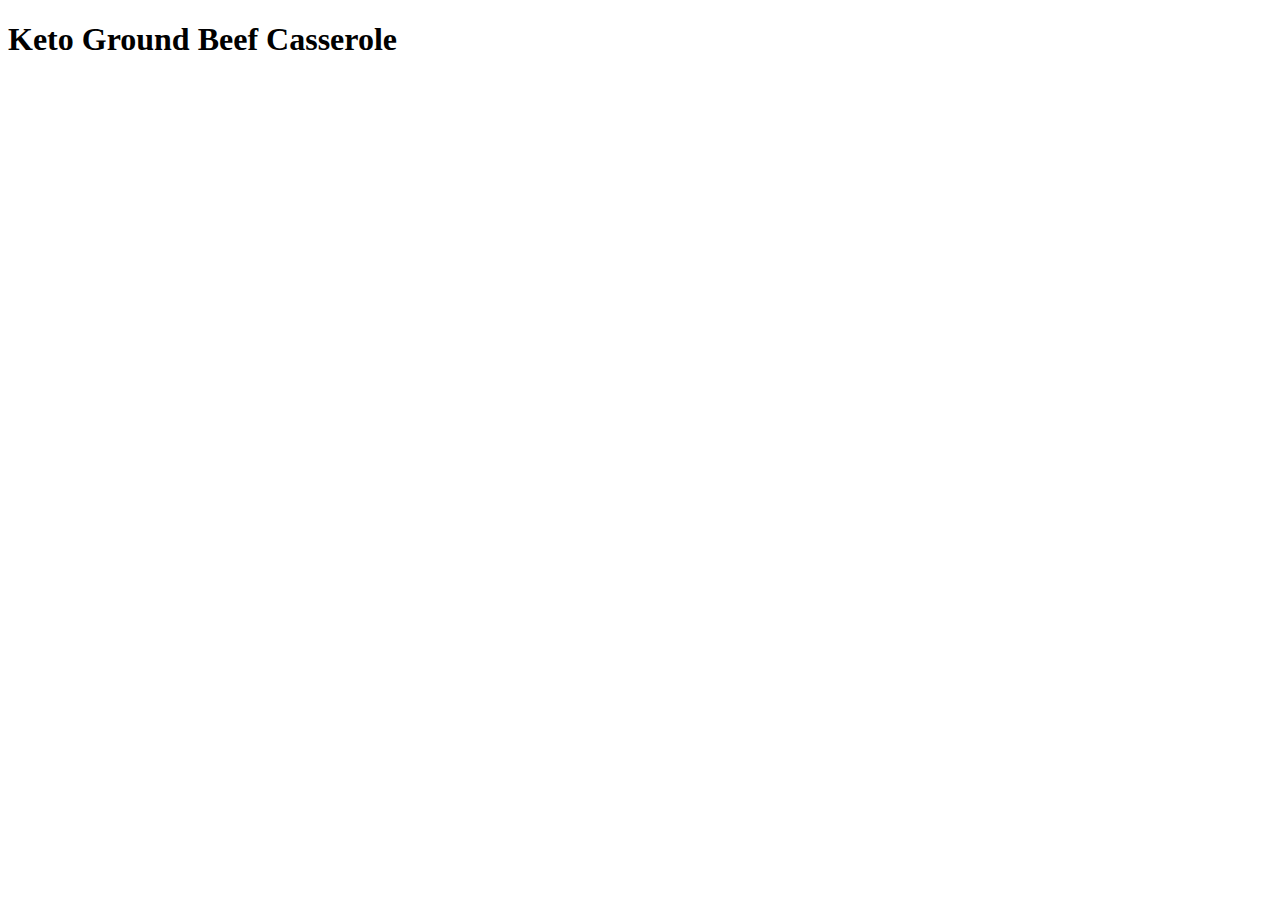
==== ground_beef_casserole.html @ a01de0a5 "Added Index.html and first recipe page." ====
<!DOCTYPE html>
<html lang="en">
<head>
    <meta charset="UTF-8">
    <meta http-equiv="X-UA-Compatible" content="IE=edge">
    <meta name="viewport" content="width=device-width, initial-scale=1.0">
    <title>Keto Ground Beef Casserole</title>
</head>
<body>
    <h1>Keto Ground Beef Casserole</h1>
</body>
</html>
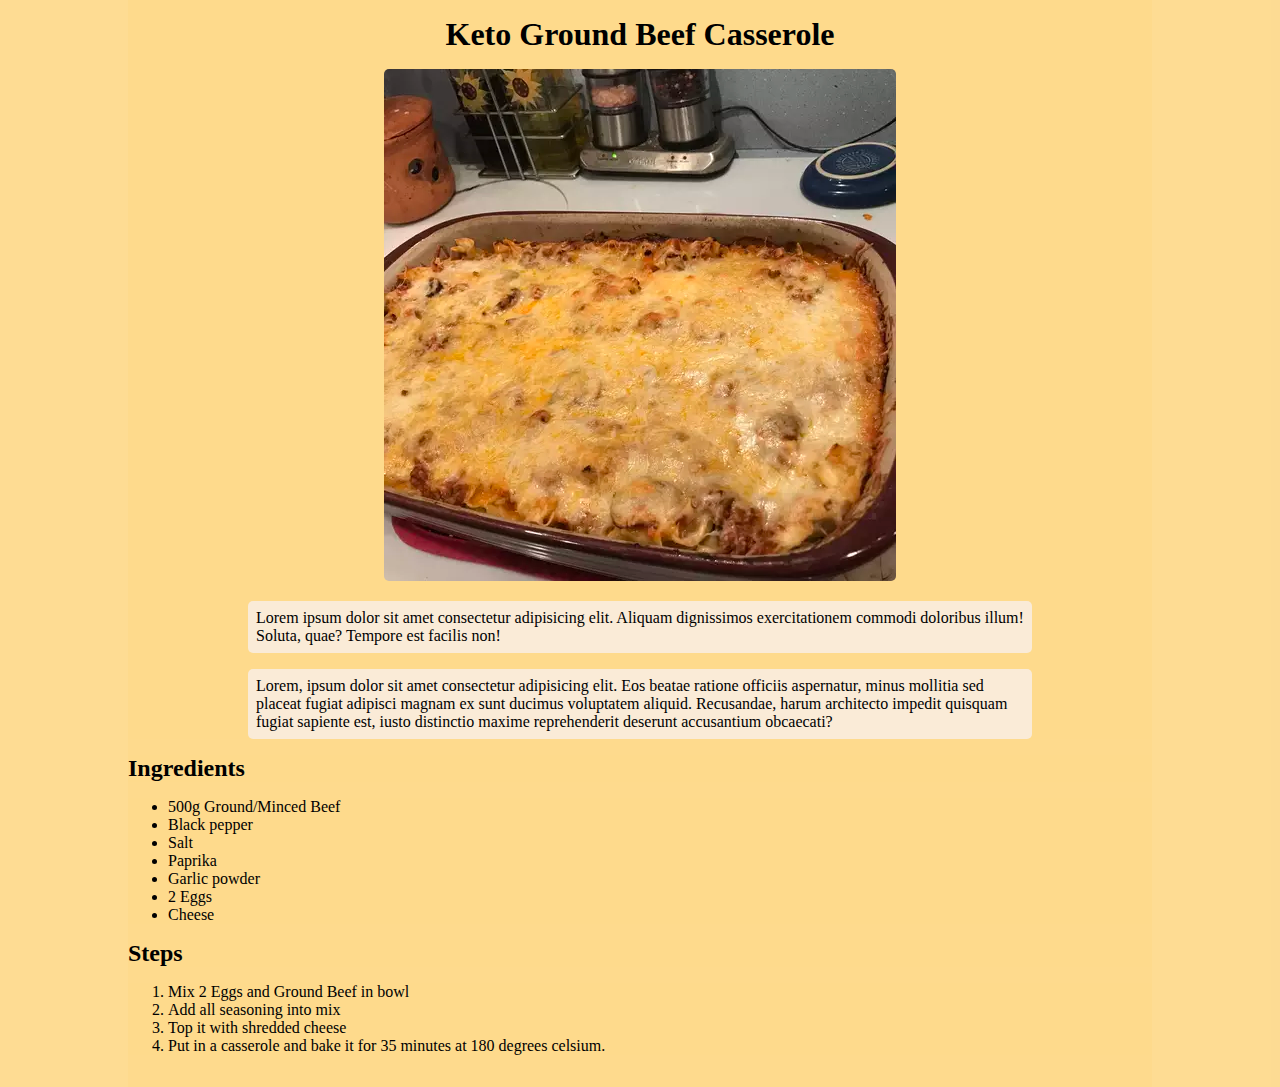
==== commit 06b7a2b9: "CSS for recipes and first recipe update" ====
--- a/ground_beef_casserole.html
+++ b/ground_beef_casserole.html
@@ -1,12 +1,53 @@
 <!DOCTYPE html>
 <html lang="en">
+
 <head>
     <meta charset="UTF-8">
     <meta http-equiv="X-UA-Compatible" content="IE=edge">
     <meta name="viewport" content="width=device-width, initial-scale=1.0">
+    <link rel="stylesheet" href="main.css">
     <title>Keto Ground Beef Casserole</title>
 </head>
+
 <body>
-    <h1>Keto Ground Beef Casserole</h1>
+    <div class="recipe-container">
+        <h1>Keto Ground Beef Casserole</h1>
+        <div class="recipe-image-container">
+            <img src=" images/image.jpeg" alt="Ground Beef Casserole" class="recipe-image">
+        </div>
+        <div class="description">
+            <p class="recipe-paragraph">
+                Lorem ipsum dolor sit amet consectetur adipisicing elit.
+                Aliquam dignissimos exercitationem commodi doloribus illum! Soluta, quae? Tempore est facilis non!
+            </p>
+            <p class="recipe-paragraph">
+                Lorem, ipsum dolor sit amet consectetur adipisicing elit. Eos beatae ratione officiis aspernatur, minus
+                mollitia sed placeat fugiat adipisci magnam ex sunt ducimus voluptatem aliquid. Recusandae, harum
+                architecto
+                impedit quisquam fugiat sapiente est, iusto distinctio maxime reprehenderit deserunt accusantium
+                obcaecati?
+            </p>
+        </div>
+        <h2>Ingredients</h2>
+        <ul>
+            <li>500g Ground/Minced Beef</li>
+            <li>Black pepper</li>
+            <li>Salt</li>
+            <li>Paprika</li>
+            <li>Garlic powder</li>
+            <li>2 Eggs</li>
+            <li>Cheese</li>
+        </ul>
+        <h2>Steps</h2>
+        <ol>
+            <li>Mix 2 Eggs and Ground Beef in bowl</li>
+            <li>Add all seasoning into mix</li>
+            <li>Top it with shredded cheese</li>
+            <li>Put in a casserole and bake it for 35 minutes at 180 degrees celsium.</li>
+
+        </ol>
+
+    </div>
 </body>
+
 </html>--- a/main.css
+++ b/main.css
@@ -0,0 +1,68 @@
+* {
+    margin: 0 0;
+    background-color: rgba(253, 217, 140, 0.747);
+}
+
+.container {
+    max-width: 800px;
+    margin: auto;
+    text-align: center;
+}
+
+.recipe-container {
+    max-width: 80%;
+    margin: 0 auto;
+    padding-bottom: 2rem;
+}
+
+.recipe-container h1 {
+    text-align: center;
+    padding: 1rem 1rem;
+}
+
+.recipe-container h2 {
+    margin-top: 1rem;
+    margin-bottom: 1rem;
+}
+
+.description {
+    display: flex;
+    flex-direction: column;
+    align-items: center;
+}
+
+
+.recipe-image {
+    border-radius: 5px;
+
+}
+
+.recipe-image-container {
+    text-align: center;
+}
+
+.recipe-paragraph {
+    background-color: antiquewhite;
+    padding: 0.5rem;
+    border-radius: 5px;
+    margin-top: 1rem;
+    max-width: 75%;
+
+}
+
+.recipe-list {
+    display: flex;
+    flex-direction: column;
+    line-height: 1.8;
+    margin-top: 4rem;
+}
+
+a {
+    text-decoration: none;
+    color: black;
+}
+
+a:hover {
+    color: rgb(80, 80, 80);
+    font-size: 1.2rem;
+}